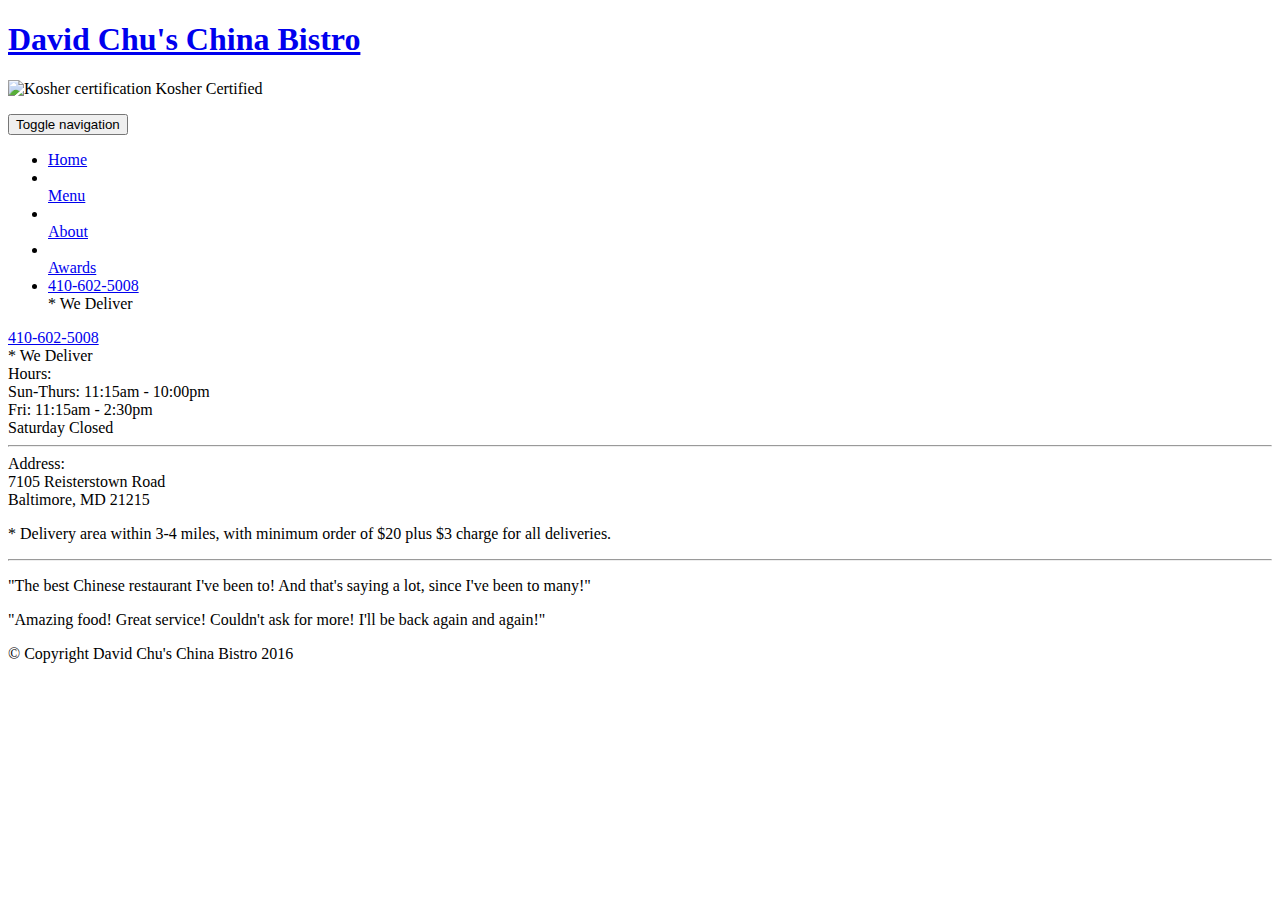
==== LAST/index.html @ 5049dc6b "1" ====
<!doctype html>
<html lang="en">
  <head>
    <meta charset="utf-8">
    <meta http-equiv="X-UA-Compatible" content="IE=edge">
    <meta name="viewport" content="width=device-width, initial-scale=1">
    <title>David Chu's China Bistro</title>
    <link rel="stylesheet" href="css/bootstrap.min.css">
    <link rel="stylesheet" href="css/styles.css">
    <link href='https://fonts.googleapis.com/css?family=Oxygen:400,300,700' rel='stylesheet' type='text/css'>
    <link href='https://fonts.googleapis.com/css?family=Lora' rel='stylesheet' type='text/css'>
  </head>
<body>
  <header>
    <nav id="header-nav" class="navbar navbar-default">
      <div class="container">
        <div class="navbar-header">
          <a href="index.html" class="pull-left visible-md visible-lg">
            <div id="logo-img" alt="Logo image"></div>
          </a>

          <div class="navbar-brand">
            <a href="index.html"><h1>David Chu's China Bistro</h1></a>
            <p>
              <img src="images/star-k-logo.png" alt="Kosher certification">
              <span>Kosher Certified</span>
            </p>
          </div>

          <button id="navbarToggle" type="button" class="navbar-toggle collapsed" data-toggle="collapse" data-target="#collapsable-nav" aria-expanded="false">
            <span class="sr-only">Toggle navigation</span>
            <span class="icon-bar"></span>
            <span class="icon-bar"></span>
            <span class="icon-bar"></span>
          </button>
        </div>
        
        <div id="collapsable-nav" class="collapse navbar-collapse">
           <ul id="nav-list" class="nav navbar-nav navbar-right">
            <li id="navHomeButton" class="visible-xs active">
              <a href="index.html">
                <span class="glyphicon glyphicon-home"></span> Home</a>
            </li>
            <li id="navMenuButton">
              <a href="#" onclick="$dc.loadMenuCategories();">
                <span class="glyphicon glyphicon-cutlery"></span><br class="hidden-xs"> Menu</a>
            </li>
            <li>
              <a href="#">
                <span class="glyphicon glyphicon-info-sign"></span><br class="hidden-xs"> About</a>
            </li>
            <li>
              <a href="#">
                <span class="glyphicon glyphicon-certificate"></span><br class="hidden-xs"> Awards</a>
            </li>
            <li id="phone" class="hidden-xs">
              <a href="tel:410-602-5008">
                <span>410-602-5008</span></a><div>* We Deliver</div>
            </li>
          </ul><!-- #nav-list -->
        </div><!-- .collapse .navbar-collapse -->
      </div><!-- .container -->
    </nav><!-- #header-nav -->
  </header>

  <div id="call-btn" class="visible-xs">
    <a class="btn" href="tel:410-602-5008">
    <span class="glyphicon glyphicon-earphone"></span>
    410-602-5008
    </a>
  </div>
  <div id="xs-deliver" class="text-center visible-xs">* We Deliver</div>

  <div id="main-content" class="container"></div>

  <footer class="panel-footer">
    <div class="container">
      <div class="row">
        <section id="hours" class="col-sm-4">
          <span>Hours:</span><br>
          Sun-Thurs: 11:15am - 10:00pm<br>
          Fri: 11:15am - 2:30pm<br>
          Saturday Closed
          <hr class="visible-xs">
        </section>
        <section id="address" class="col-sm-4">
          <span>Address:</span><br>
          7105 Reisterstown Road<br>
          Baltimore, MD 21215
          <p>* Delivery area within 3-4 miles, with minimum order of $20 plus $3 charge for all deliveries.</p>
          <hr class="visible-xs">
        </section>
        <section id="testimonials" class="col-sm-4">
          <p>"The best Chinese restaurant I've been to! And that's saying a lot, since I've been to many!"</p>
          <p>"Amazing food! Great service! Couldn't ask for more! I'll be back again and again!"</p>
        </section>
      </div>
      <div class="text-center">&copy; Copyright David Chu's China Bistro 2016</div>
    </div>
  </footer>

  <!-- jQuery (Bootstrap JS plugins depend on it) -->
  <script src="js/jquery-2.1.4.min.js"></script>
  <script src="js/bootstrap.min.js"></script>
  <script src="js/ajax-utils.js"></script>
  <script src="js/script.js"></script>
</body>
</html>
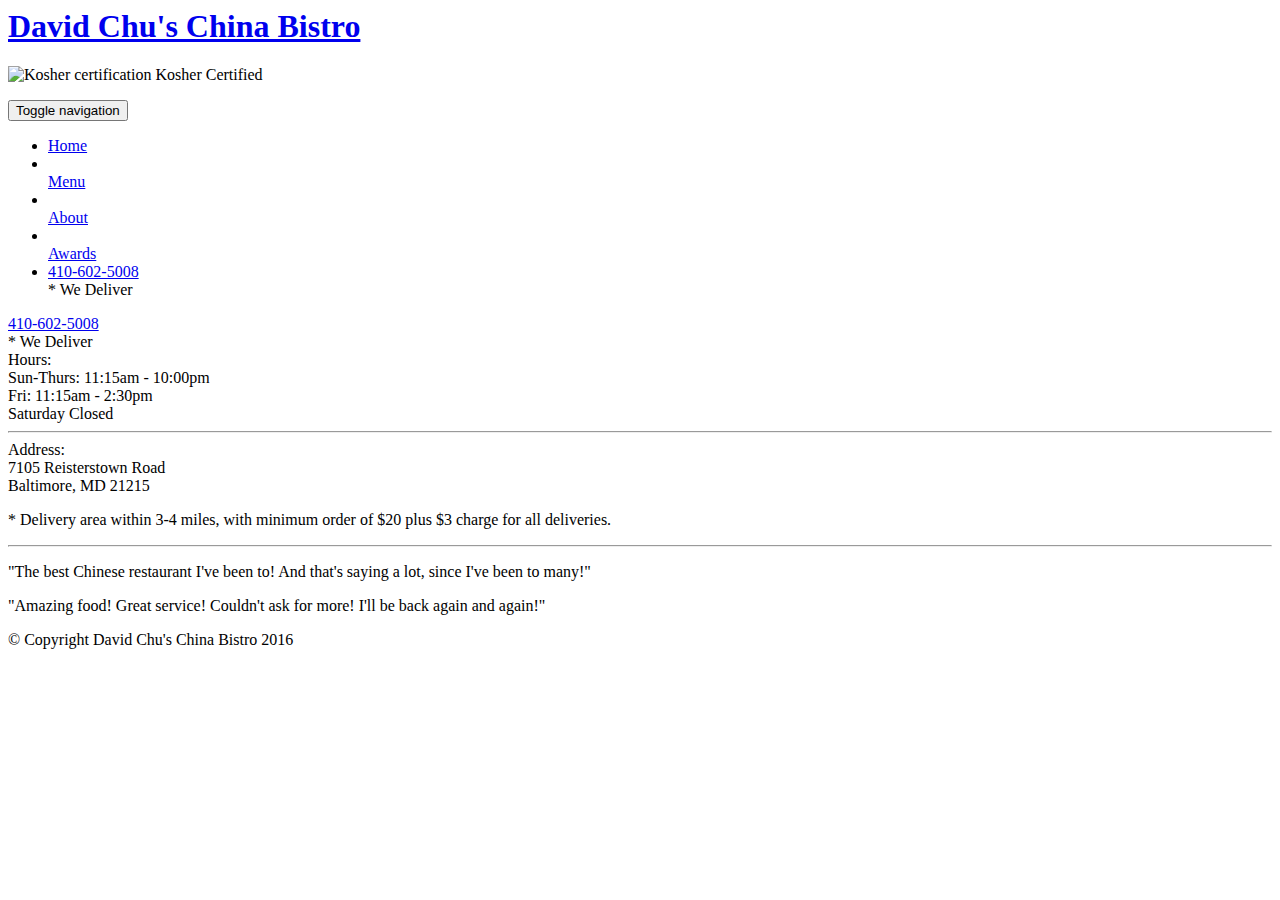
==== commit a7b10ef5: "Update index.html" ====
--- a/LAST/index.html
+++ b/LAST/index.html
@@ -1,4 +1,3 @@
-<!doctype html>
 <html lang="en">
   <head>
     <meta charset="utf-8">
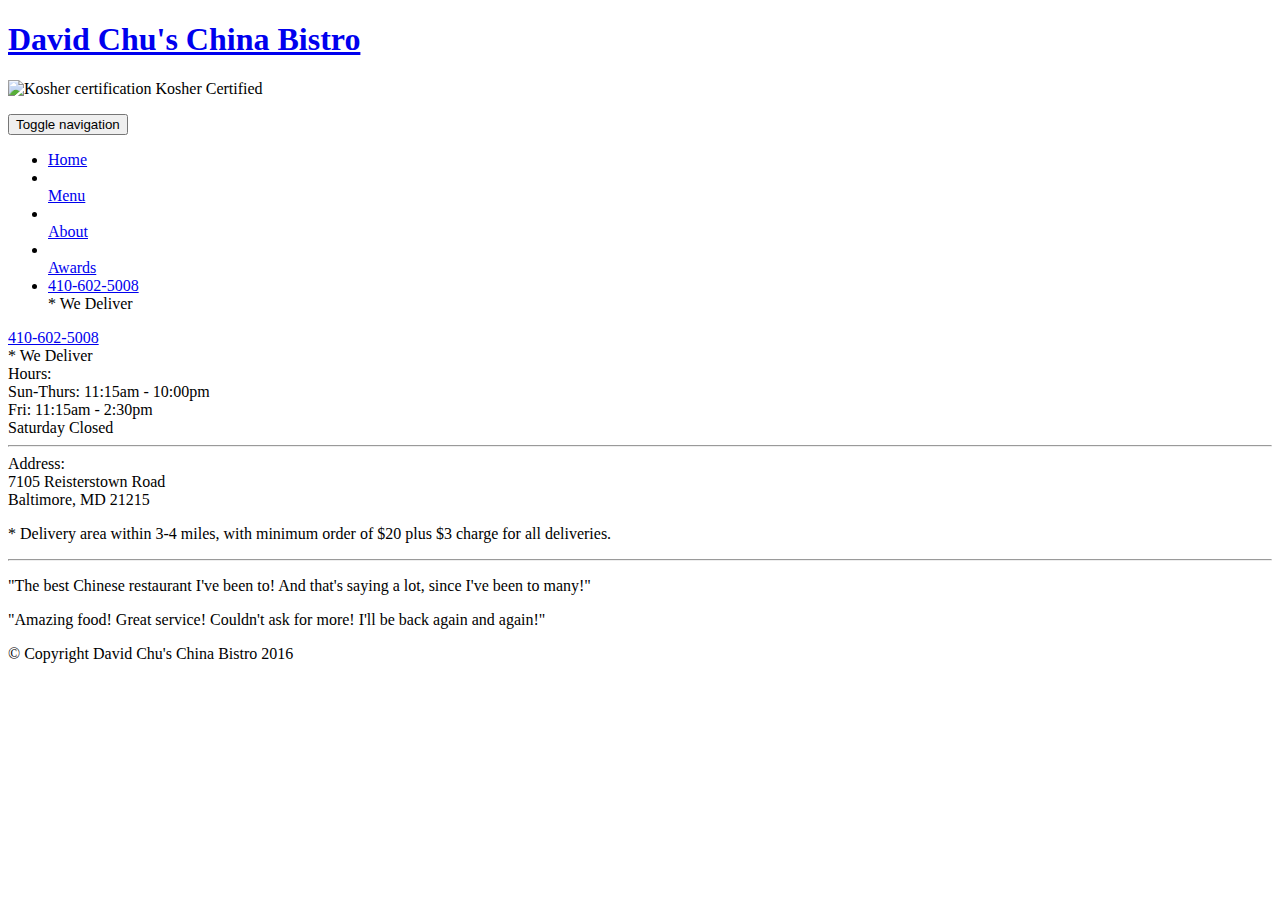
==== commit 827f6306: "Update index.html" ====
--- a/LAST/index.html
+++ b/LAST/index.html
@@ -1,3 +1,4 @@
+<!doctype html>
 <html lang="en">
   <head>
     <meta charset="utf-8">
